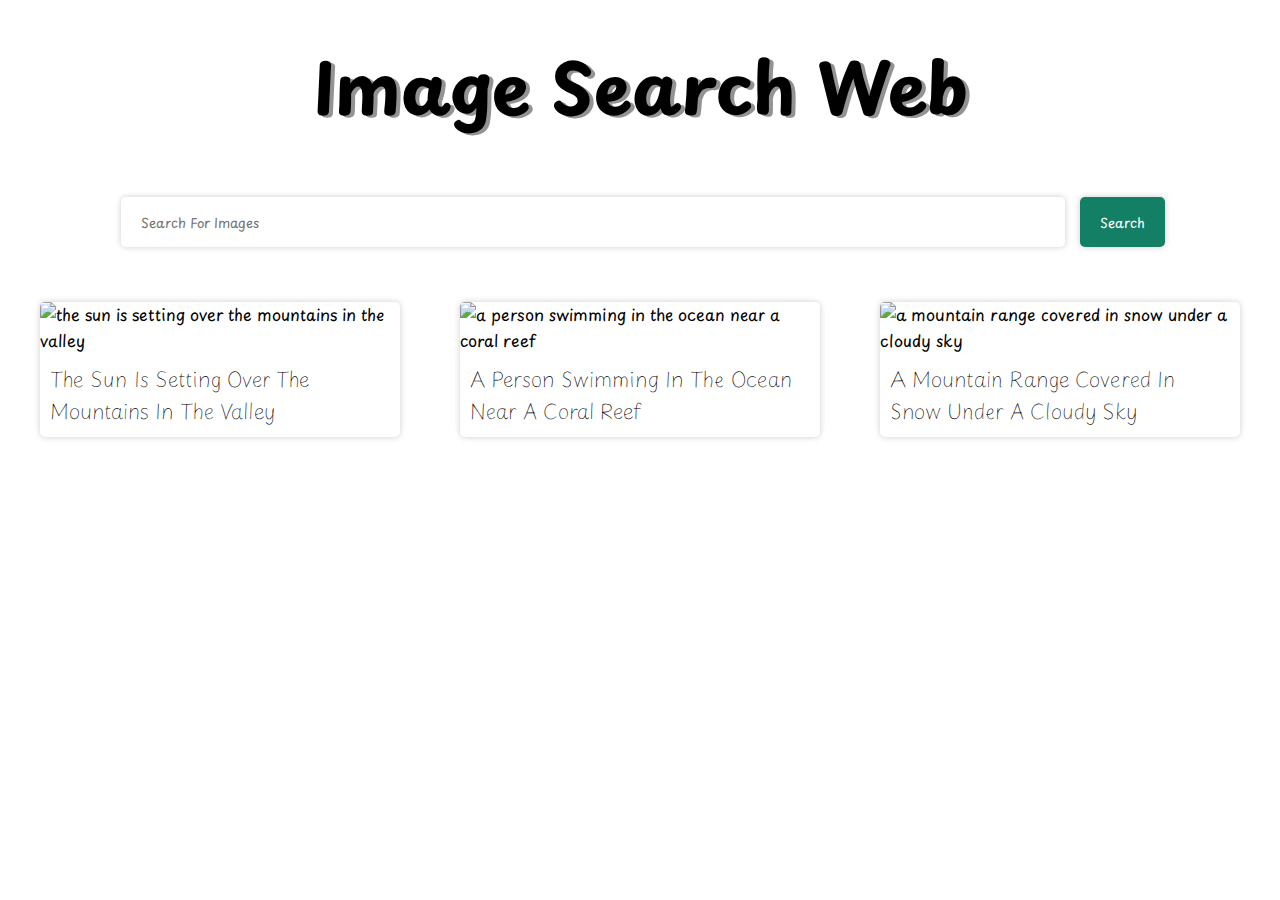
==== index.html @ f9e30a1b "changes" ====
<!DOCTYPE html>
<html lang="en">

<head>
    <meta charset="UTF-8">
    <meta name="viewport" content="width=device-width, initial-scale=1.0">
    <title>Document</title>
    <link rel="stylesheet" href="style.css">
</head>

<body>
    <h1>Image Search Web</h1>
    <form id = "search-form">

        <input type="text" id="search-input" placeholder="Search For Images">
        <button id="search-button">Search</button>

    </form>
    <div id="search-results">

        <div class="search-result">

            <img src="https://images.unsplash.com/photo-1698546750147-14625302034d?auto=format&fit=crop&q=80&w=870&ixlib=rb-4.0.3&ixid=M3wxMjA3fDB8MHxwaG90by1wYWdlfHx8fGVufDB8fHx8fA%3D%3D"
                alt="the sun is setting over the mountains in the valley">
            <a href="https://unsplash.com/photos/the-sun-is-setting-over-the-mountains-in-the-valley-aBu1LU8PN50" target = "_blank">the
                sun is setting over the mountains in the valley</a>
        </div>
        <div class="search-result">
            <img src="https://images.unsplash.com/photo-1682686581663-179efad3cd2f?auto=format&fit=crop&q=80&w=870&ixlib=rb-4.0.3&ixid=M3wxMjA3fDF8MHxwaG90by1wYWdlfHx8fGVufDB8fHx8fA%3D%3D"
                alt="a person swimming in the ocean near a coral reef">
            <a href="https://unsplash.com/photos/a-person-swimming-in-the-ocean-near-a-coral-reef-I5j46lqAo-o" target = "_blank">a person
                swimming in the ocean near a coral reef</a>
        </div>
        <div class="search-result">
            <img src="https://images.unsplash.com/photo-1698444214003-dfdea976064a?auto=format&fit=crop&q=80&w=1031&ixlib=rb-4.0.3&ixid=M3wxMjA3fDB8MHxwaG90by1wYWdlfHx8fGVufDB8fHx8fA%3D%3D"
                alt="a mountain range covered in snow under a cloudy sky">
            <a href="https://unsplash.com/photos/a-mountain-range-covered-in-snow-under-a-cloudy-sky-f1Ve8K7y7NQ" target = "_blank">a
                mountain range covered in snow under a cloudy sky</a>
        </div>

    </div>
    <div id="see-more"><button id="see-more-btn">See More</button>
    </div>
    <script src="script.js"></script>
</body>

</html>
---- style.css ----
@import url('https://fonts.googleapis.com/css2?family=Playpen+Sans&display=swap');

*{
    padding: 0px;
    margin: 0px;
    box-sizing: border-box;
    font-family: 'Playpen Sans', cursive;
}
body{
    line-height: 1.6;
}
h1{
    font-size: 70px;
    font-weight: bold;
    margin: 30px 0 20px 0;
    text-align: center;
    text-shadow: 4px 2px rgba(128, 128, 128, 0.848);
}
form{
    display: flex;
    justify-content: center;
    align-items: center;
    margin: 50px;
}
#search-input{
    width: 80%;
    height: 50px;
    margin: 5px;
    padding: 10px 20px;
    border: none;
    box-shadow: 0 0 6px rgb(0, 0, 0,0.2);
    border-radius: 5px;
    color: #333;
}
#search-button{
    
    height: 50px;
    margin-left: 10px;
    padding:10px 20px;
    border-radius:5px;
    background-color: #138065;
    color: white;
    border: none;
    box-shadow: 0 0 6px rgb(0, 0, 0,0.2);
    cursor: pointer;
}
#search-results{
    display: flex;
    justify-content: space-between;
    flex-wrap: wrap;
    max-width: 1200px;
    margin: 0 auto;
}
.search-result{
    margin-bottom: 60px;
    width: 30%;
    height: 100%;
    border-radius: 5px;
    box-shadow: 0 0 6px rgb(0, 0, 0,0.2);
    overflow: hidden;
}
.search-result img{
    width: 100%;
    height: 100%;
    object-fit: cover;
    transition:opacity 0.2s ease-in-out;
}
.search-result:hover img{
    opacity: 0.8;
}

.search-result a{
    text-decoration: none;
    color: black;
    text-transform: capitalize;
    display: block;
    padding: 10px;
    font-size: 20px;
    font-weight: lighter;
}
#see-more{
    display: flex;
    justify-content: center;
    align-items: center;
    margin:0px;
    padding: 10px  20px ;
}
#see-more-btn{
    background: #008cba;
    font-size: 18px;
    border: none;
    color: white;
    border-radius: 5px;
    cursor: pointer;
    width: 100px;
    height: 40px;
    display: none;
}

@media screen and (max-width:768px) {
    #search-results{
        padding: 20px;
    }
    .search-result{
        width: 45%;
        
    }
    h1{
        font-size: 50px;
    }
}
@media screen and (max-width:480px) {
    .search-result{
        width: 100%;

    }
    h1{
        font-size: 30px;
    }
}
/*#search-results{
    width: 80%;
    margin: 100px auto 50px;
    display: grid;
    grid-template-columns: 1fr 1fr 1fr ;
    grid-gap: 40px ;
}

.search-result{
    width: 100%;
    height: 230px;
    object-fit: cover;
    border-radius: 5px;
}*/
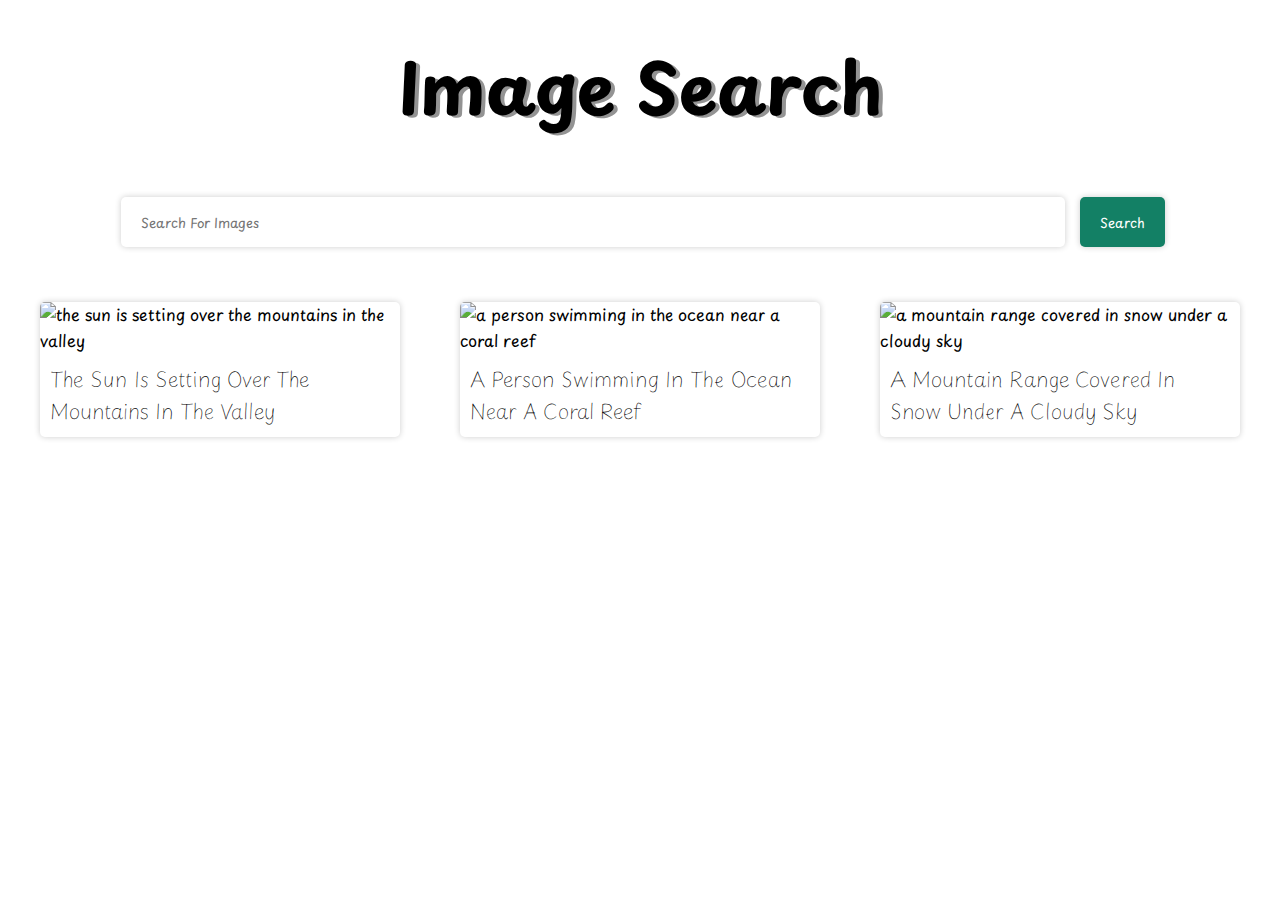
==== commit 0c240f76: "test" ====
--- a/index.html
+++ b/index.html
@@ -3,13 +3,14 @@
 
 <head>
     <meta charset="UTF-8">
+    <link rel="icon" type="Image/png" href="lg.png" />
     <meta name="viewport" content="width=device-width, initial-scale=1.0">
-    <title>Document</title>
+    <title>Image Search Web</title>
     <link rel="stylesheet" href="style.css">
 </head>
 
 <body>
-    <h1>Image Search Web</h1>
+    <h1>Image Search </h1>
     <form id = "search-form">
 
         <input type="text" id="search-input" placeholder="Search For Images">
--- a/style.css
+++ b/style.css
@@ -47,6 +47,7 @@
 #search-results{
     display: flex;
     justify-content: space-between;
+    align-items: center;
     flex-wrap: wrap;
     max-width: 1200px;
     margin: 0 auto;
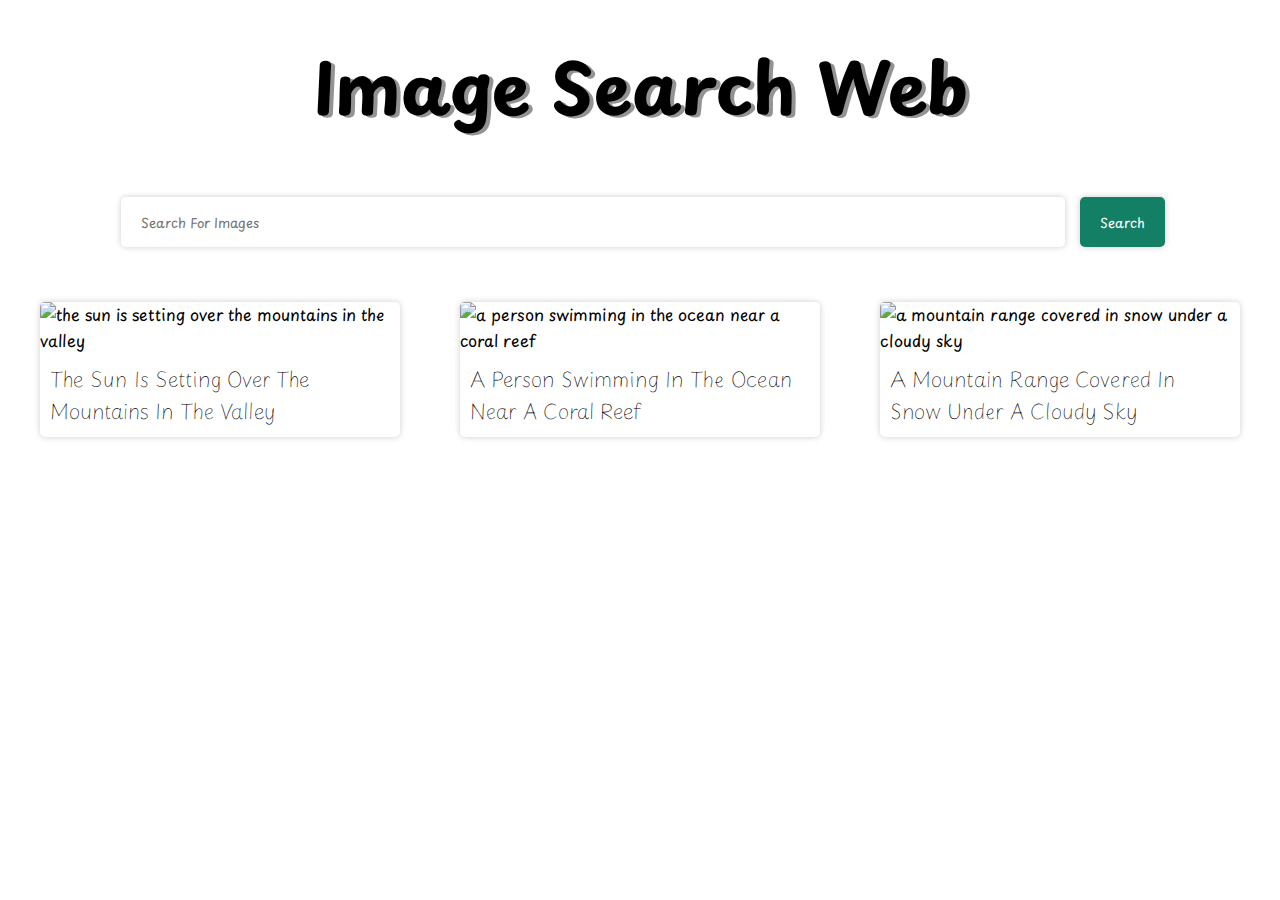
==== commit 05867be6: "test2" ====
--- a/index.html
+++ b/index.html
@@ -10,7 +10,7 @@
 </head>
 
 <body>
-    <h1>Image Search </h1>
+    <h1>Image Search Web</h1>
     <form id = "search-form">
 
         <input type="text" id="search-input" placeholder="Search For Images">
